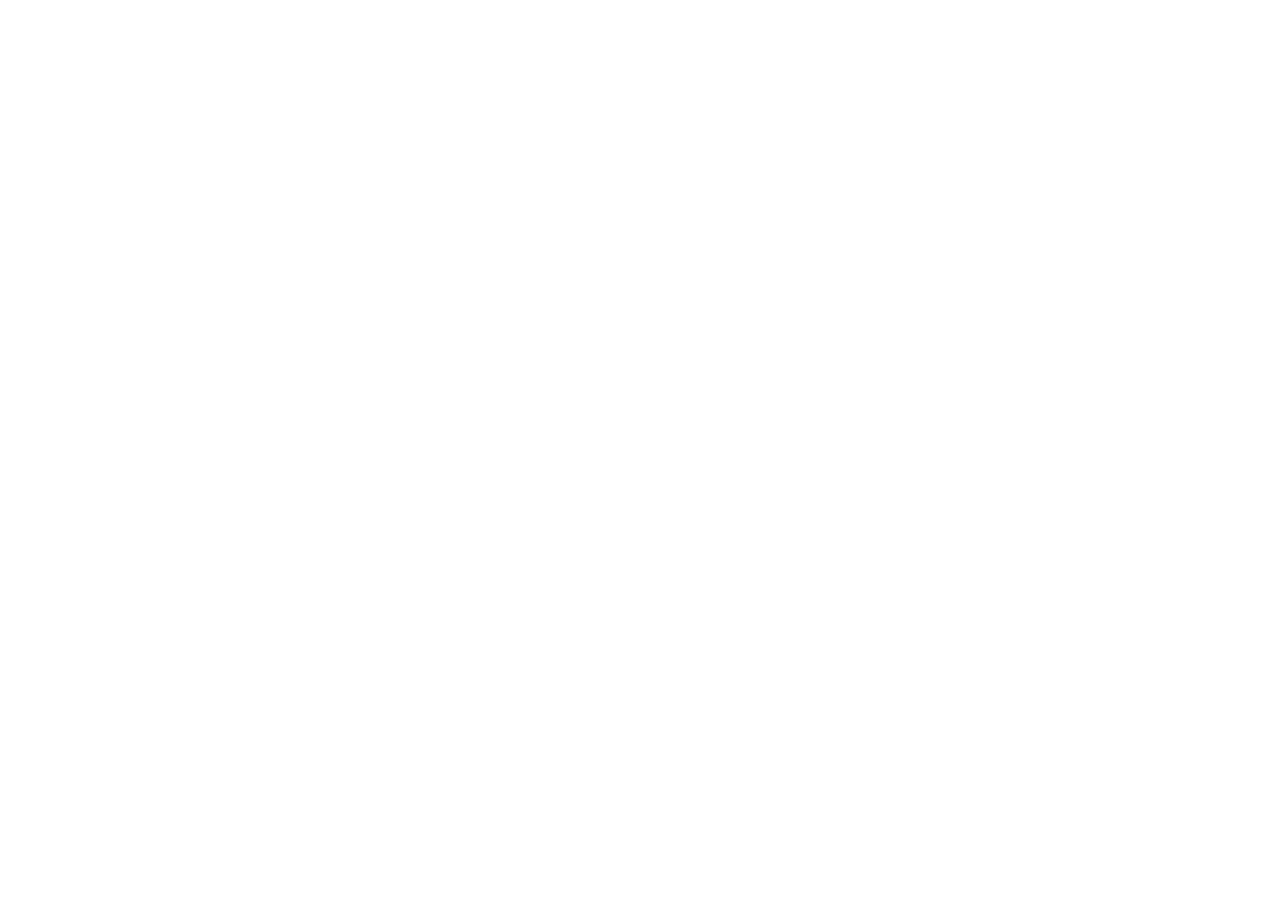
==== index.html @ bd96933b "creo index y main" ====
<!DOCTYPE html>
<html lang="en">
  <head>
    <meta charset="UTF-8" />
    <meta name="viewport" content="width=device-width, initial-scale=1.0" />
    <title>Pokemon</title>
  </head>
  <body></body>
</html>
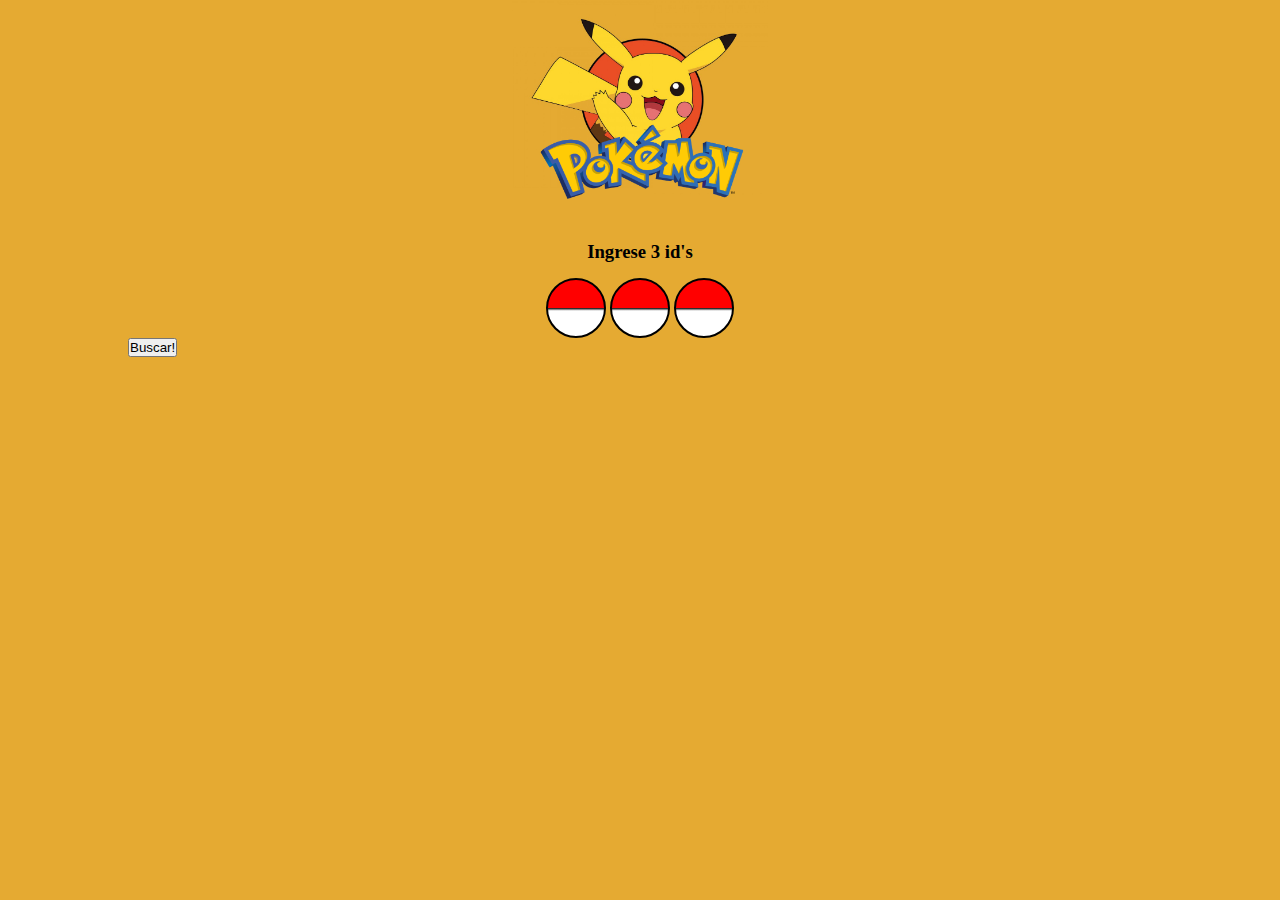
==== commit 934e9165: "estilos base" ====
--- a/index.html
+++ b/index.html
@@ -3,7 +3,24 @@
   <head>
     <meta charset="UTF-8" />
     <meta name="viewport" content="width=device-width, initial-scale=1.0" />
+    <link rel="stylesheet" href="style/style.css" />
     <title>Pokemon</title>
   </head>
-  <body></body>
+  <body>
+    <header>
+      <img src="assets/header.png" alt="" />
+    </header>
+
+    <div id="container">
+      <h3>Ingrese 3 id's</h3>
+      <form action="">
+        <input type="text" placeholder=" " maxlength="3" />
+        <input type="text" placeholder=" " maxlength="3" />
+        <input type="text" placeholder=" " maxlength="3" />
+      </form>
+      <button id="buscar">Buscar!</button>
+
+      <div id="show"></div>
+    </div>
+  </body>
 </html>
--- a/style/style.css
+++ b/style/style.css
@@ -0,0 +1,59 @@
+* {
+  padding: 0;
+  margin: 0;
+  -webkit-box-sizing: border-box;
+          box-sizing: border-box;
+}
+
+body {
+  background-color: #e5aa32;
+}
+
+body header {
+  width: 100%;
+}
+
+body header img {
+  width: 20%;
+  margin: 0 40%;
+}
+
+body #container {
+  width: 80%;
+  margin: 3% auto;
+}
+
+body #container h3 {
+  text-align: center;
+  margin: 15px 0;
+}
+
+body #container form {
+  text-align: center;
+}
+
+body #container form input {
+  width: 60px;
+  height: 60px;
+  padding: 15px;
+  outline: none;
+  border: none;
+  border-radius: 50%;
+  border: 2px solid black;
+  background-image: -webkit-gradient(linear, left top, left bottom, color-stop(50%, red), color-stop(50%, black), color-stop(55%, white));
+  background-image: linear-gradient(180deg, red 50%, black 50%, white 55%);
+  font-weight: 700;
+}
+
+body #container form input:focus {
+  border-top: 5px solid red;
+  border-bottom: 2px solid black;
+  background-image: none;
+}
+
+body #container form input:not(:placeholder-shown) {
+  border-top: 5px solid red;
+  border-bottom: 2px solid black;
+  background-image: none;
+}
+/*# sourceMappingURL=style.css.map */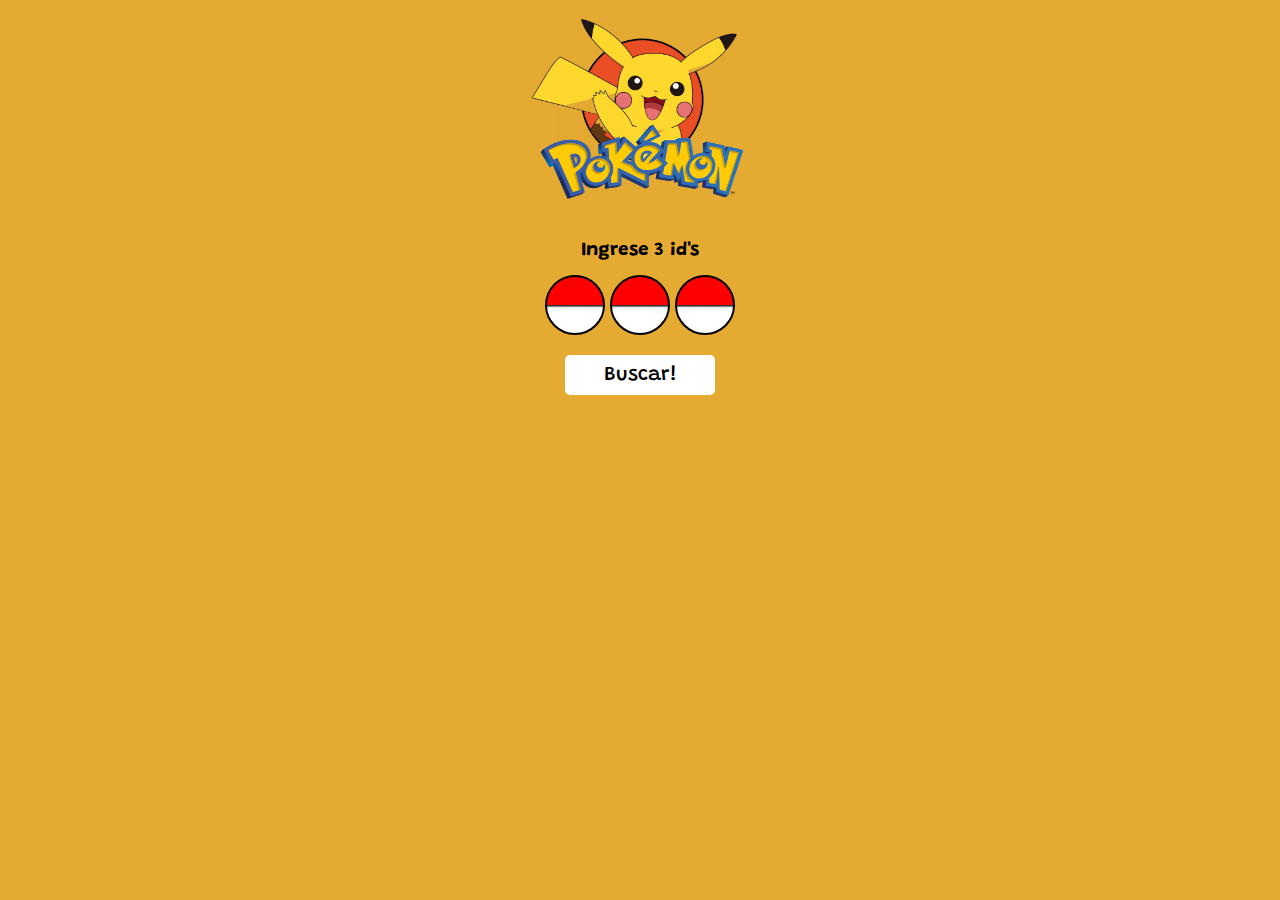
==== commit 99029e52: "se agrega fuente y detalles de estilo" ====
--- a/index.html
+++ b/index.html
@@ -4,6 +4,10 @@
     <meta charset="UTF-8" />
     <meta name="viewport" content="width=device-width, initial-scale=1.0" />
     <link rel="stylesheet" href="style/style.css" />
+    <link
+      href="https://fonts.googleapis.com/css2?family=Grandstander:wght@400;500&display=swap"
+      rel="stylesheet"
+    />
     <title>Pokemon</title>
   </head>
   <body>
--- a/style/style.css
+++ b/style/style.css
@@ -3,6 +3,7 @@
   margin: 0;
   -webkit-box-sizing: border-box;
           box-sizing: border-box;
+  font-family: "Grandstander", "sans-serif";
 }
 
 body {
@@ -56,4 +57,16 @@
   border-bottom: 2px solid black;
   background-image: none;
 }
+
+body #container #buscar {
+  display: block;
+  border: none;
+  padding: 10px;
+  width: 150px;
+  border-radius: 5px;
+  background-color: white;
+  margin: 20px auto;
+  font-weight: 500;
+  font-size: 20px;
+}
 /*# sourceMappingURL=style.css.map */